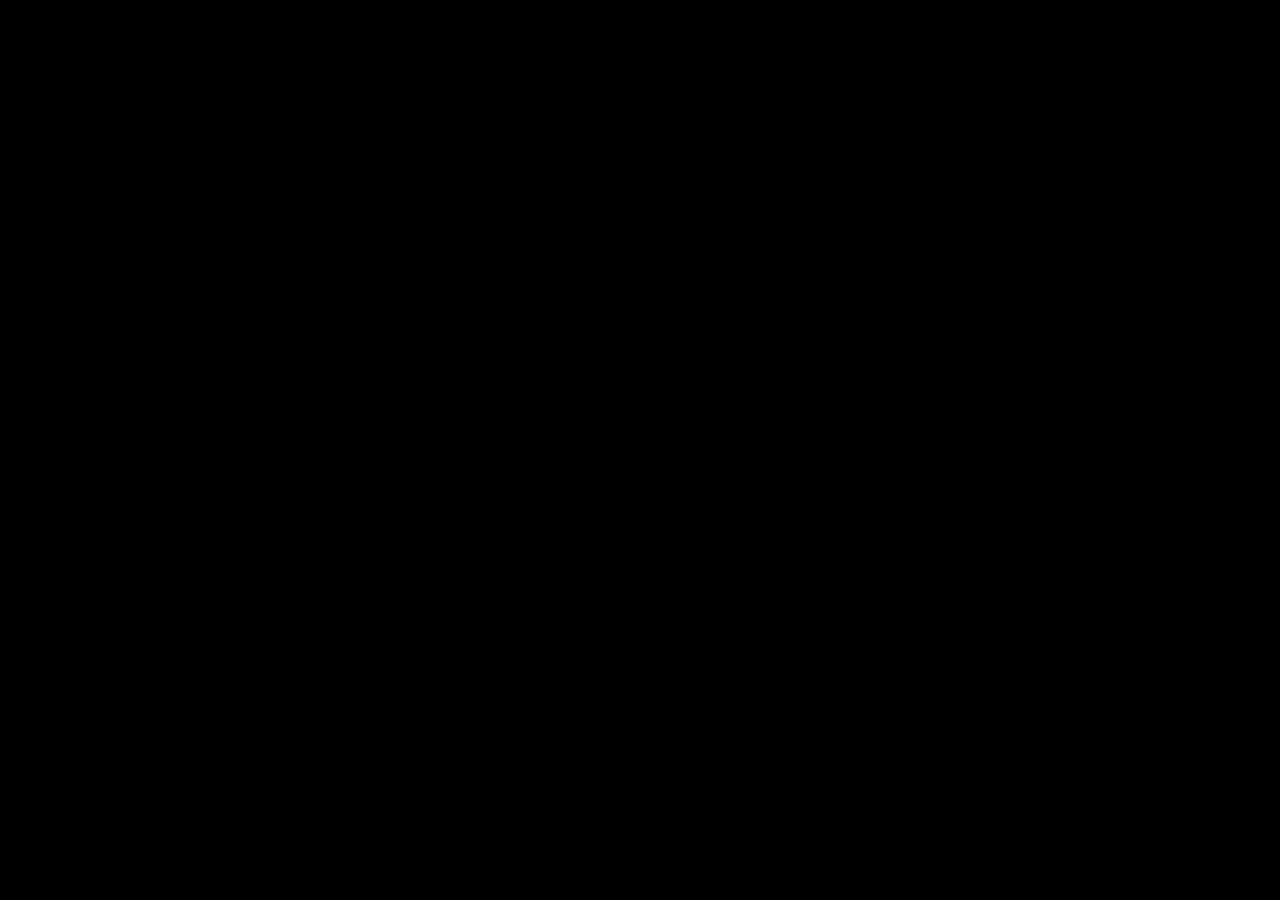
==== index.html @ 8c6854a6 "Add stylesheet" ====
<!DOCTYPE html>
<html lang="en">
<head>
    <meta charset="UTF-8">
    <meta http-equiv="X-UA-Compatible" content="IE=edge">
    <meta name="viewport" content="width=device-width, initial-scale=1.0">
    <title>interface 05</title>

    <link rel="stylesheet" href="style.css">
    
</head>
<body>
    <div id="mainContainer">
        <p>Hello world</p>
    </div>
</body>
</html>
---- style.css ----
*{
    margin: 0;
    padding: 0;
}

body{
    background-color: black;
}
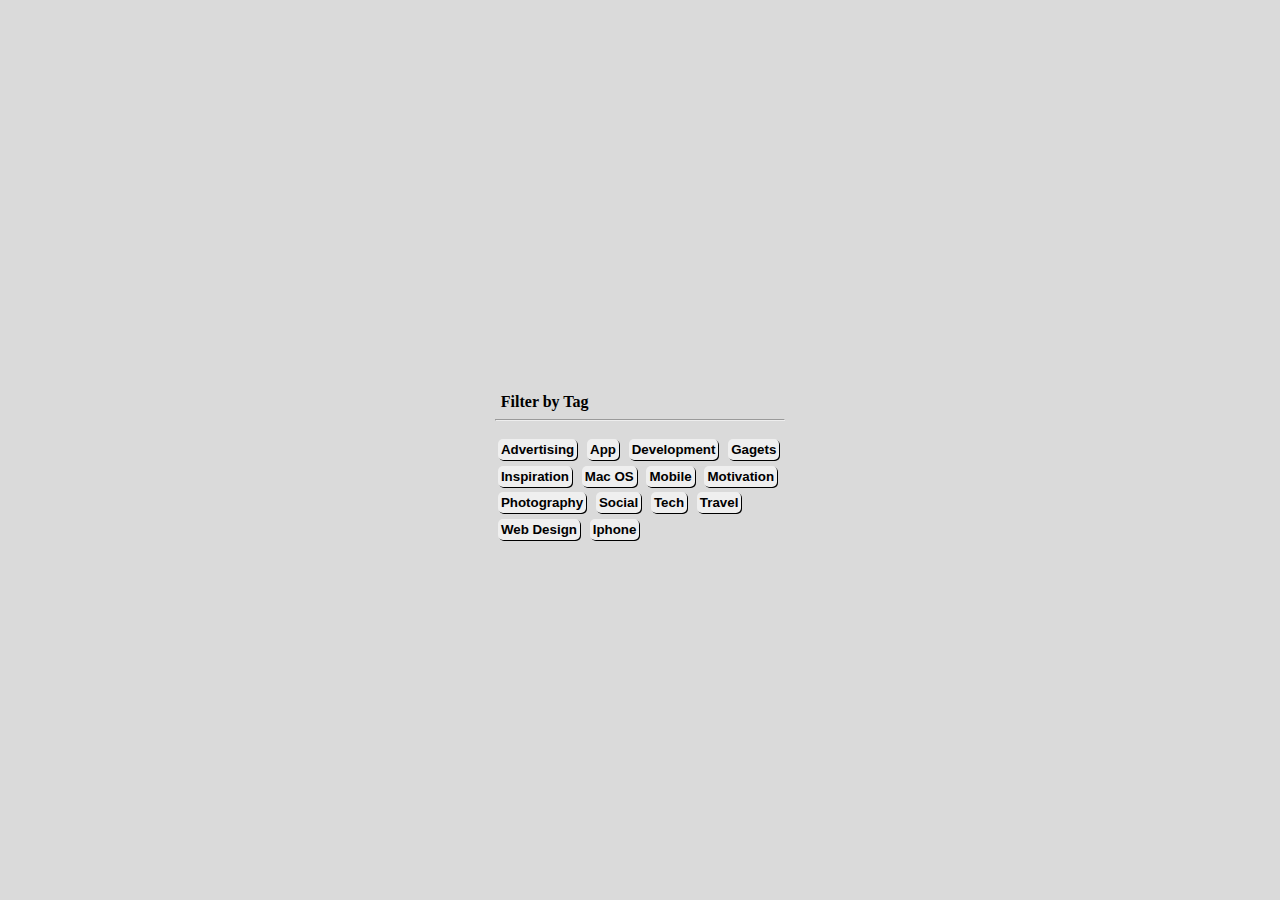
==== commit 5eea2716: "Add more styling" ====
--- a/index.html
+++ b/index.html
@@ -7,11 +7,67 @@
     <title>interface 05</title>
 
     <link rel="stylesheet" href="style.css">
-    
+
 </head>
 <body>
+    <!--mainContainer-->
     <div id="mainContainer">
-        <p>Hello world</p>
+        <!--box1-->
+        <div id="box1">
+            <p><b>Filter by Tag</b></p>   
+        </div>
+         <!--horizontal line-->
+        <div id="hrBox">
+            <hr>
+        </div>
+        <!--box2-->
+        <div id="box2">
+            <!--buttonBox-->
+            <div id="buttonBox">
+                <button>
+                    <b>Advertising</b>
+                </button>
+                <button>
+                    <b>App</b>
+                </button>
+                <button>
+                    <b>Development</b>
+                </button>
+                <button>
+                    <b>Gagets</b>
+                </button>
+                <button>
+                    <b>Inspiration</b>
+                </button>
+                <button>
+                    <b>Mac OS</b>
+                </button>
+                <button>
+                    <b>Mobile</b>
+                </button>
+                <button>
+                    <b>Motivation</b>
+                </button>
+                <button>
+                    <b>Photography</b>
+                </button>
+                <button>
+                    <b>Social</b>
+                </button>
+                <button>
+                    <b>Tech</b>
+                </button>
+                <button>
+                    <b>Travel</b>
+                </button>
+                <button>
+                    <b>Web Design</b>
+                </button>
+                <button>
+                    <b>Iphone</b>
+                </button>
+            </div>
+        </div>
     </div>
 </body>
 </html>--- a/style.css
+++ b/style.css
@@ -4,5 +4,39 @@
 }
 
 body{
-    background-color: black;
-}+    width: 1;
+    height: 1;
+    background-color: rgb(218, 218, 218);
+    color: black;
+    display: flex;
+    justify-content: center;
+}
+
+#mainContainer{
+    margin-top: 30%;
+    /* border: 2px solid gray; */
+    display: flex;
+    flex-direction: column;
+    
+    width: 290px;
+    height: 160px;
+}
+
+#box1{
+    padding-left: 2%;
+    margin-top: 3%;
+    margin-bottom: 2%;
+}
+
+#hrBox{
+    margin-top: 1%;
+    margin-bottom: 5%;
+}
+
+button{
+    margin: 1%;
+    padding: 3px;
+    border: none;
+    border-radius: 5px;
+    box-shadow: 1px 1px black;
+}
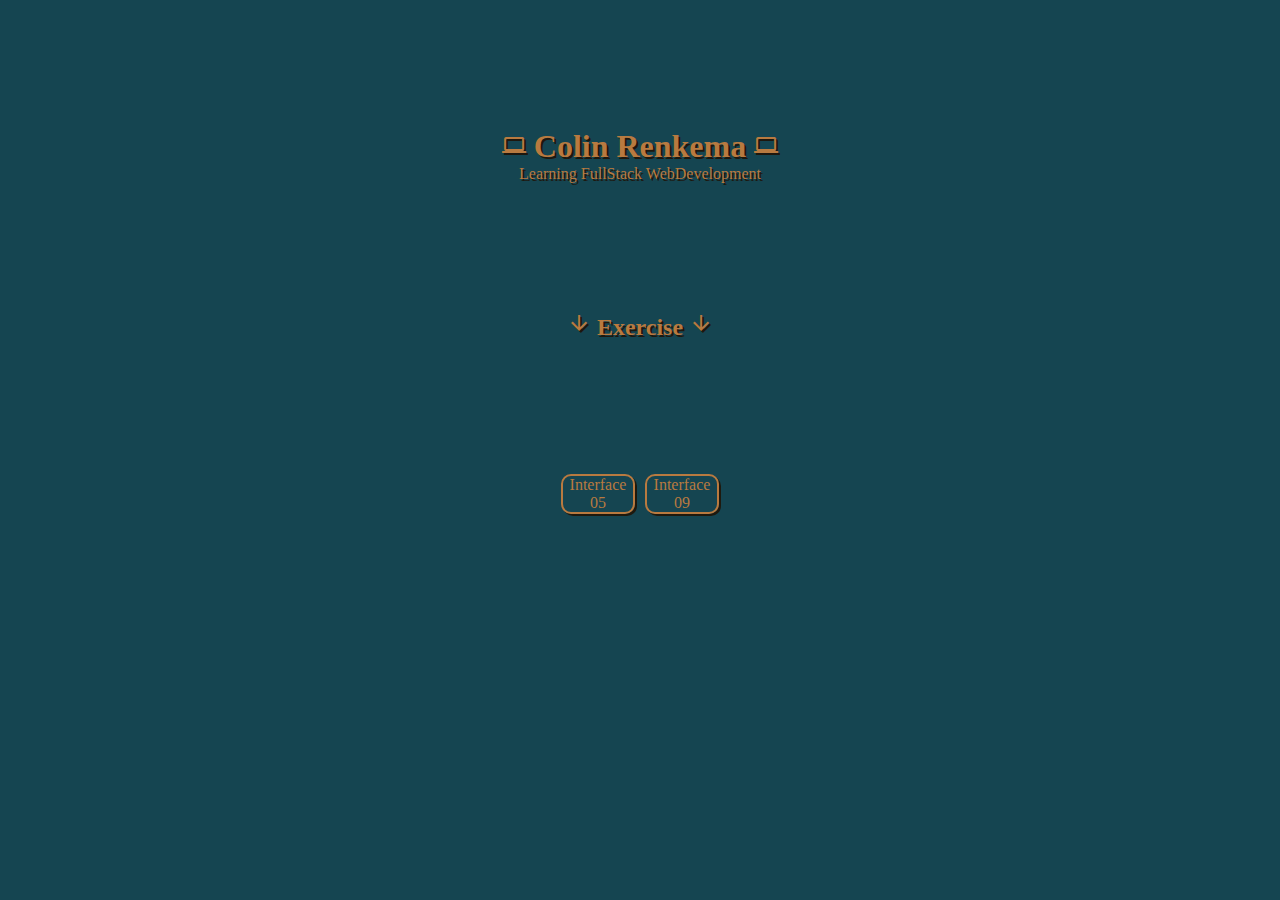
==== commit f4e43272: "Add font page" ====
--- a/index.html
+++ b/index.html
@@ -4,69 +4,39 @@
     <meta charset="UTF-8">
     <meta http-equiv="X-UA-Compatible" content="IE=edge">
     <meta name="viewport" content="width=device-width, initial-scale=1.0">
-    <title>interface 05</title>
-
+    <title>Document</title>
     <link rel="stylesheet" href="style.css">
-
+    <link rel="stylesheet" href="https://fonts.googleapis.com/icon?family=Material+Icons">
+    
 </head>
 <body>
-    <!--mainContainer-->
-    <div id="mainContainer">
-        <!--box1-->
-        <div id="box1">
-            <p><b>Filter by Tag</b></p>   
+    <div id="name">
+       
+        <h1>
+            <i class="material-icons">computer</i>
+            Colin Renkema
+            <i class="material-icons">computer</i>
+        </h1>
+        <p>Learning FullStack WebDevelopment</p>
+
+    </div>
+    
+    <div class="textBox">
+    
+        <h2>
+         <i class="material-icons">arrow_downward</i> 
+         Exercise
+         <i class="material-icons">arrow_downward</i>    
+        </h2>
+
+    </div>
+
+    <div id="container">
+        <div class="button">
+            <a href="./Interface 05/index.html">Interface 05</a>
         </div>
-         <!--horizontal line-->
-        <div id="hrBox">
-            <hr>
-        </div>
-        <!--box2-->
-        <div id="box2">
-            <!--buttonBox-->
-            <div id="buttonBox">
-                <button>
-                    <b>Advertising</b>
-                </button>
-                <button>
-                    <b>App</b>
-                </button>
-                <button>
-                    <b>Development</b>
-                </button>
-                <button>
-                    <b>Gagets</b>
-                </button>
-                <button>
-                    <b>Inspiration</b>
-                </button>
-                <button>
-                    <b>Mac OS</b>
-                </button>
-                <button>
-                    <b>Mobile</b>
-                </button>
-                <button>
-                    <b>Motivation</b>
-                </button>
-                <button>
-                    <b>Photography</b>
-                </button>
-                <button>
-                    <b>Social</b>
-                </button>
-                <button>
-                    <b>Tech</b>
-                </button>
-                <button>
-                    <b>Travel</b>
-                </button>
-                <button>
-                    <b>Web Design</b>
-                </button>
-                <button>
-                    <b>Iphone</b>
-                </button>
-            </div>
+        <div class="button">
+            <a href="./Interface 09/index.html">Interface 09</a>
         </div>
     </div>
 </body>
--- a/style.css
+++ b/style.css
@@ -4,39 +4,83 @@
 }
 
 body{
-    width: 1;
-    height: 1;
-    background-color: rgb(218, 218, 218);
-    color: black;
-    display: flex;
-    justify-content: center;
+    background-color: #154551;
+    color: #b87a40;
+
 }
 
-#mainContainer{
-    margin-top: 30%;
-    /* border: 2px solid gray; */
-    display: flex;
-    flex-direction: column;
-    
-    width: 290px;
-    height: 160px;
+@media only screen and (max-width: 426px) {
+
+a{
+    color: #b87a40;
+    text-decoration: none;
 }
 
-#box1{
-    padding-left: 2%;
-    margin-top: 3%;
-    margin-bottom: 2%;
+#name{
+    margin-top: 20%;
+    justify-content: center;
+    text-align: center;
+    text-shadow: 2px 2px #1f1308e7;
 }
 
-#hrBox{
-    margin-top: 1%;
-    margin-bottom: 5%;
+.textBox{
+    margin-top: 40%;
+    justify-content: center;
+    text-align: center;
+    text-shadow: 2px 2px #1f1308e7;
 }
 
-button{
-    margin: 1%;
-    padding: 3px;
-    border: none;
-    border-radius: 5px;
-    box-shadow: 1px 1px black;
+#container{
+    /* border: 2px solid #b87a40; */
+    display: flex;
+    flex-direction: row;
+    margin-top: 10%;
+    justify-content: center;
+    text-align: center;
 }
+
+.button{
+    border: 2px solid #b87a40;
+    border-radius: 10px;
+    width: 70px;
+    margin:  5px 5px;
+}
+}
+
+@media only screen and (min-width: 427px){
+a{
+    color: #b87a40;
+    text-decoration: none;
+}
+
+#name{
+    margin-top: 10%;
+    justify-content: center;
+    text-align: center;
+    text-shadow: 2px 2px #1f1308e7;
+}
+
+.textBox{
+    margin-top: 10%;
+    justify-content: center;
+    text-align: center;
+    text-shadow: 2px 2px #1f1308e7;
+}
+
+#container{
+    /* border: 2px solid #b87a40; */
+    display: flex;
+    flex-direction: row;
+    margin-top: 10%;
+    justify-content: center;
+    text-align: center;
+}
+
+.button{
+    border: 2px solid #b87a40;
+    border-radius: 10px;
+    width: 70px;
+    margin:  5px 5px;
+    box-shadow: 2px 2px #201306e1;
+}
+}
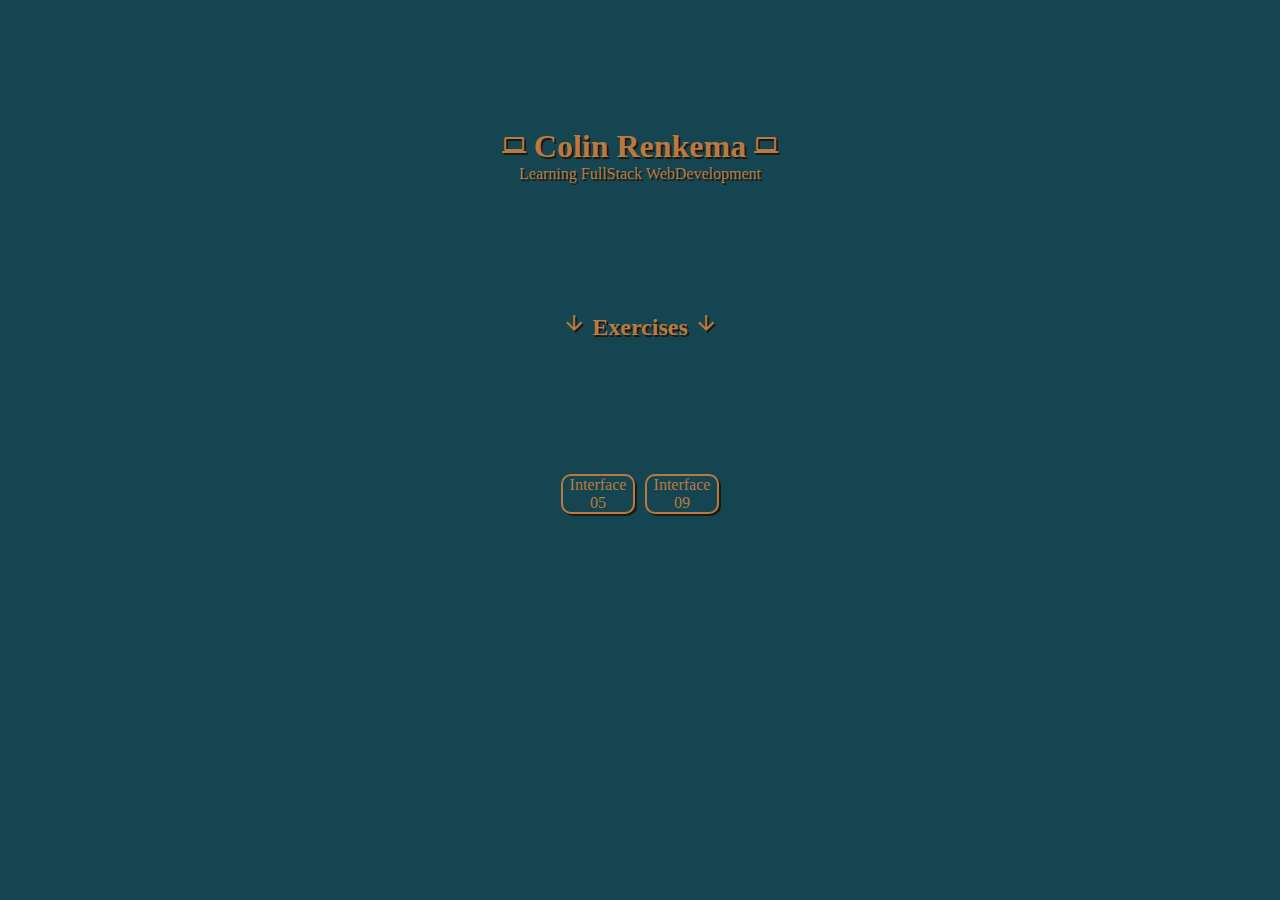
==== commit 7a6c3011: "README" ====
--- a/index.html
+++ b/index.html
@@ -25,7 +25,7 @@
     
         <h2>
          <i class="material-icons">arrow_downward</i> 
-         Exercise
+         Exercises
          <i class="material-icons">arrow_downward</i>    
         </h2>
 
